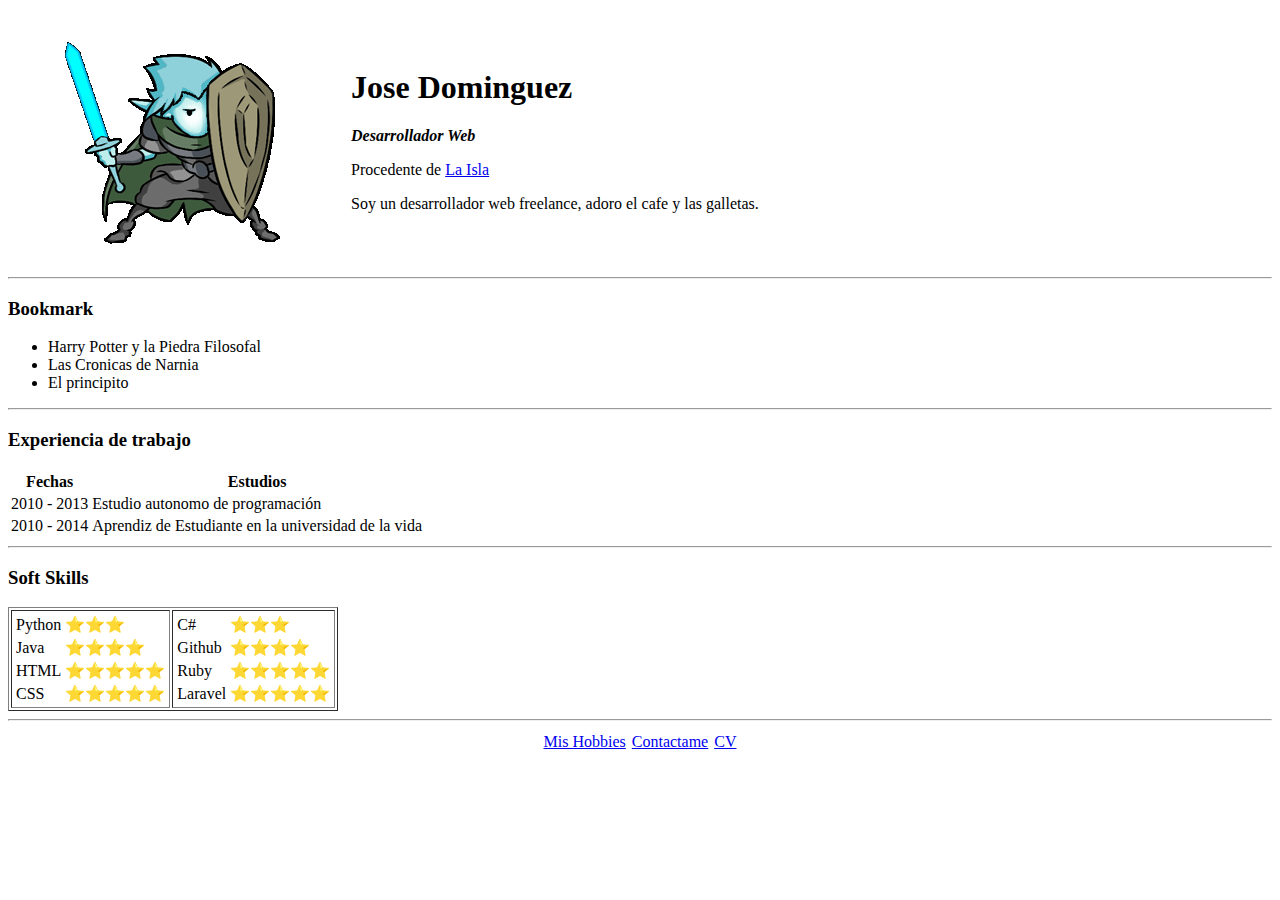
==== index.html @ 054ee576 "Add files via upload" ====
<!DOCTYPE html>
<html lang="en" dir="ltr">

<head>
  <meta charset="utf-8">
  <title>Sitio personal de Jose</title>
</head>

<body>
  <table cellspacing="20">
    <tr>
      <td><img src="Animated_Raydel.gif" alt="Foto por defecto de Jose"></td>
      <td>
        <h1>Jose Dominguez</h1>
        <p><em><strong>Desarrollador Web</strong></em></p>
        <p>Procedente de <a href="https://www.grancanaria.com/">La Isla</a></p>
        <p>Soy un desarrollador web freelance, adoro el cafe y las galletas.</p>
      </td>
    </tr>
  </table>
  <hr>
  <h3>Bookmark</h3>
  <ul>
    <li>Harry Potter y la Piedra Filosofal</li>
    <li>Las Cronicas de Narnia</li>
    <li>El principito</li>
  </ul>
  <hr>
  <h3>Experiencia de trabajo</h3>
  <table>
    <thead>
      <th>Fechas</th>
      <th>Estudios</th>
    </thead>
    <tbody>
      <tr>
        <td>2010 - 2013</td>
        <td>Estudio autonomo de programación</td>
      </tr>
      <tr>
        <td>2010 - 2014</td>
        <td>Aprendiz de Estudiante en la universidad de la vida</td>
      </tr>
    </tbody>
    <tfoot>

    </tfoot>

  </table>
  <hr>
  <h3>Soft Skills</h3>
  <table border="1">
    <tr>
      <td>
        <table>
          <tr>
            <td>Python</td>
            <td>⭐⭐⭐</td>
          </tr>
          <tr>
            <td>Java</td>
            <td>⭐⭐⭐⭐</td>
          </tr>
          <tr>
            <td>HTML</td>
            <td>⭐⭐⭐⭐⭐</td>
          </tr>
          <tr>
            <td>CSS</td>
            <td>⭐⭐⭐⭐⭐</td>
          </tr>
        </table>
      </td>
      <td>
        <table>
          <tr>
            <td>C#</td>
            <td>⭐⭐⭐</td>
          </tr>
          <tr>
            <td>Github</td>
            <td>⭐⭐⭐⭐</td>
          </tr>
          <tr>
            <td>Ruby</td>
            <td>⭐⭐⭐⭐⭐</td>
          </tr>
          <tr>
            <td>Laravel</td>
            <td>⭐⭐⭐⭐⭐</td>
          </tr>
        </table>
      </td>
    </tr>
  </table>
  <hr>
  <table cellpadding="2" align="center">
    <tr>
      <td><a href="hobbies.html">Mis Hobbies</a></td>
      <td><a href="contactame.html">Contactame</a></td>
      <td><a download href="https://i.pinimg.com/564x/dd/41/85/dd41856b39f6da8d4f7e118bfc3de1dc.jpg">CV</a></td>
    </tr>
  </table>
</body>

</html>
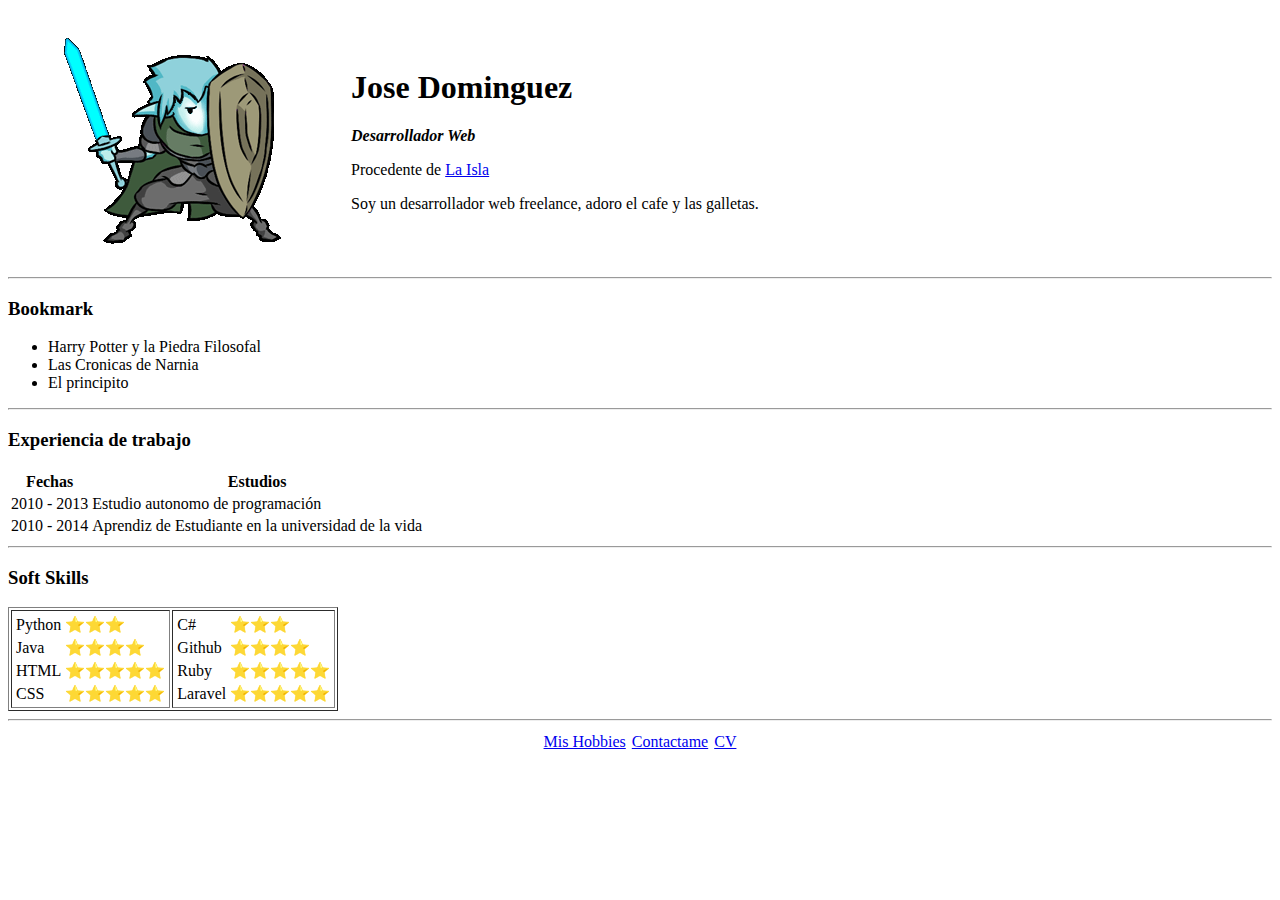
==== commit d5bd04f7: "Update index.html" ====
--- a/index.html
+++ b/index.html
@@ -3,13 +3,13 @@
 
 <head>
   <meta charset="utf-8">
-  <title>Sitio personal de Jose</title>
+  <title>Cv Digital de Jose Alberto</title>
 </head>
 
-<body>
+<body style=background-color:"blue;">
   <table cellspacing="20">
     <tr>
-      <td><img src="Animated_Raydel.gif" alt="Foto por defecto de Jose"></td>
+      <td><img src="Images/Animated_Raydel.gif" alt="Foto por defecto de Jose"></td>
       <td>
         <h1>Jose Dominguez</h1>
         <p><em><strong>Desarrollador Web</strong></em></p>
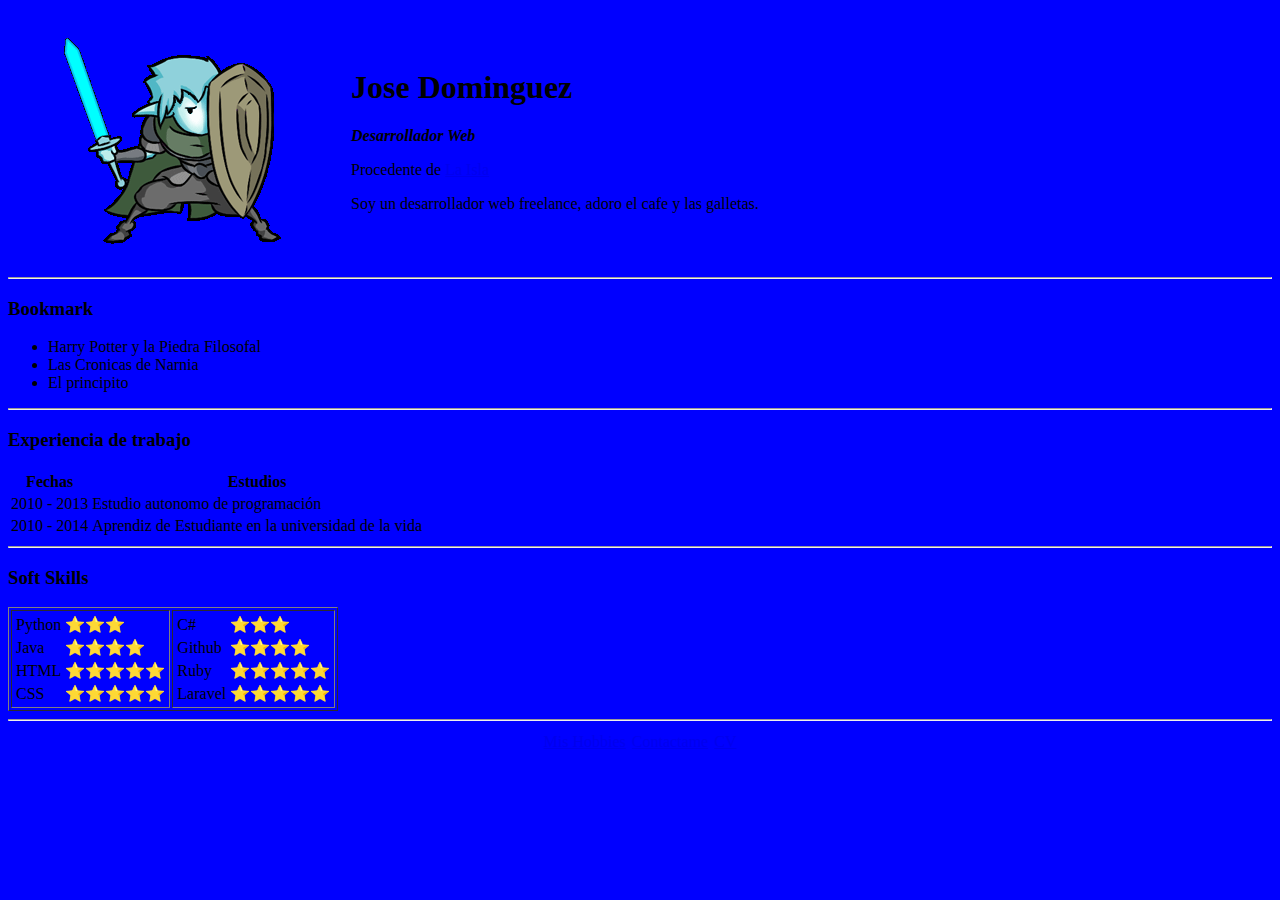
==== commit 1fb0d5f8: "Update index.html" ====
--- a/index.html
+++ b/index.html
@@ -6,7 +6,7 @@
   <title>Cv Digital de Jose Alberto</title>
 </head>
 
-<body style=background-color:"blue;">
+<body style="background-color:blue;">
   <table cellspacing="20">
     <tr>
       <td><img src="Images/Animated_Raydel.gif" alt="Foto por defecto de Jose"></td>
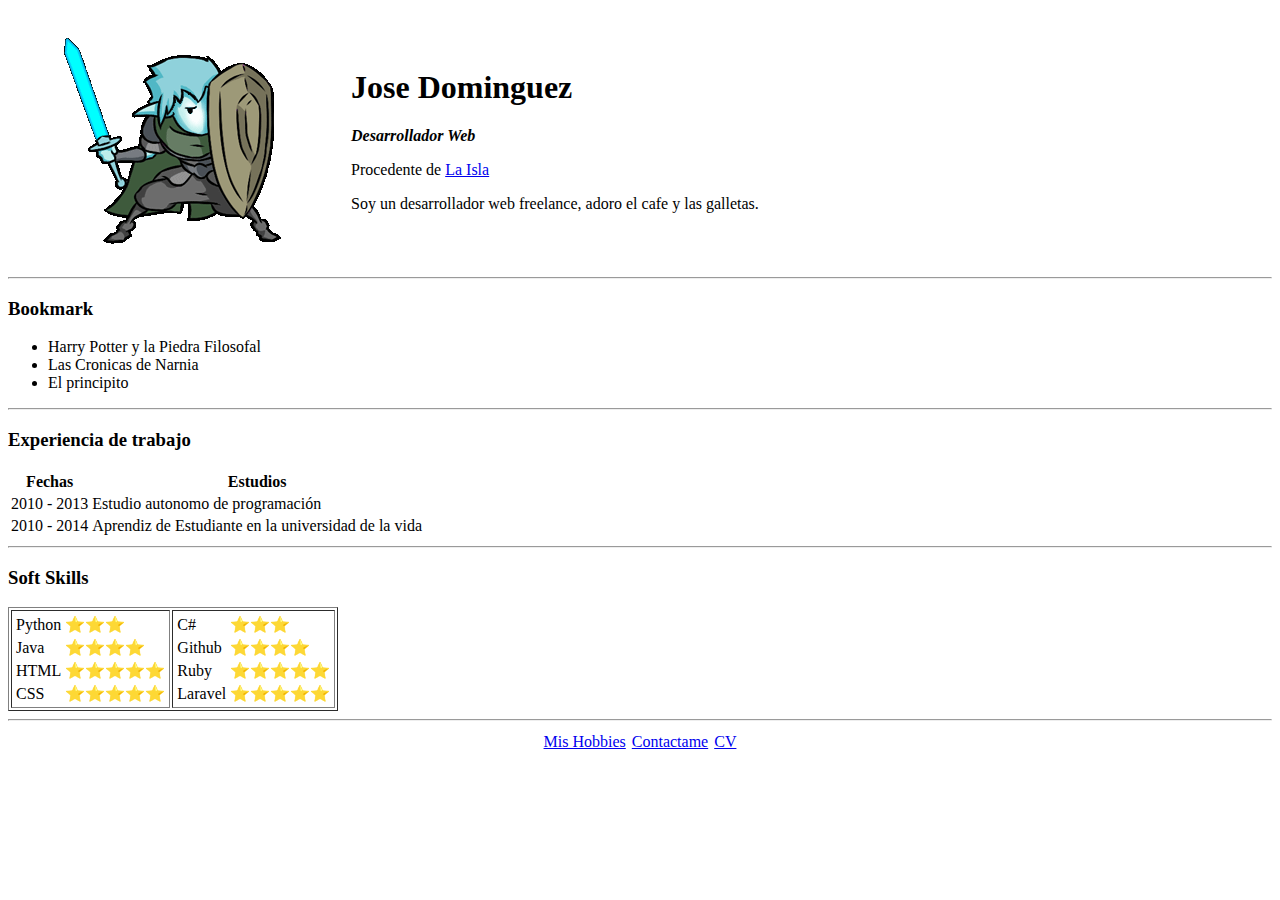
==== commit 6ea0038c: "Update index.html" ====
--- a/index.html
+++ b/index.html
@@ -6,7 +6,7 @@
   <title>Cv Digital de Jose Alberto</title>
 </head>
 
-<body style="background-color:blue;">
+<body style="background-color:B7E5DD;">
   <table cellspacing="20">
     <tr>
       <td><img src="Images/Animated_Raydel.gif" alt="Foto por defecto de Jose"></td>
